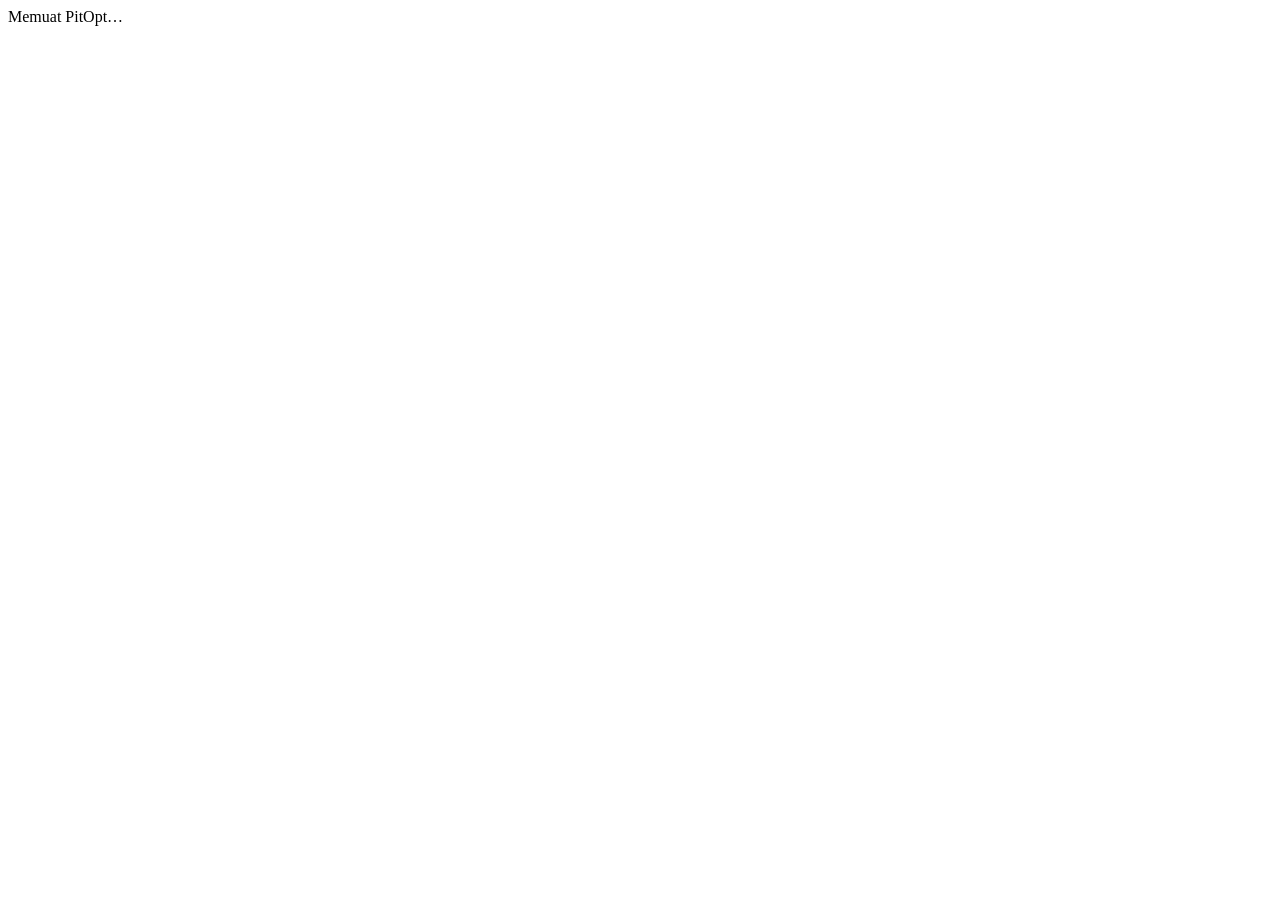
==== pitopt/ui/static/index.html @ 1d42734a "Prepare sanitized public release" ====
<!doctype html>
<html lang="id">
<head>
<meta charset="utf-8">
<meta name="viewport" content="width=device-width, initial-scale=1">
<title>PitOpt</title>
<link rel="icon" href="data:image/svg+xml,%3Csvg xmlns='http://www.w3.org/2000/svg' viewBox='0 0 22 22'%3E%3Cpath d='M2 5H20L16.5 10H13L10.5 15H7L5.5 19H2Z' fill='%23C9A97A' stroke='%238A6A3B' stroke-width='1.2'/%3E%3C/svg%3E">
<link rel="stylesheet" href="/static/css/app.css">
<link rel="stylesheet" href="/static/css/design.css">
</head>
<body>
<div id="demo-banner" hidden></div>
<div id="app"><div class="loading">Memuat PitOpt…</div></div>
<script type="module" src="/static/js/app.js"></script>
</body>
</html>
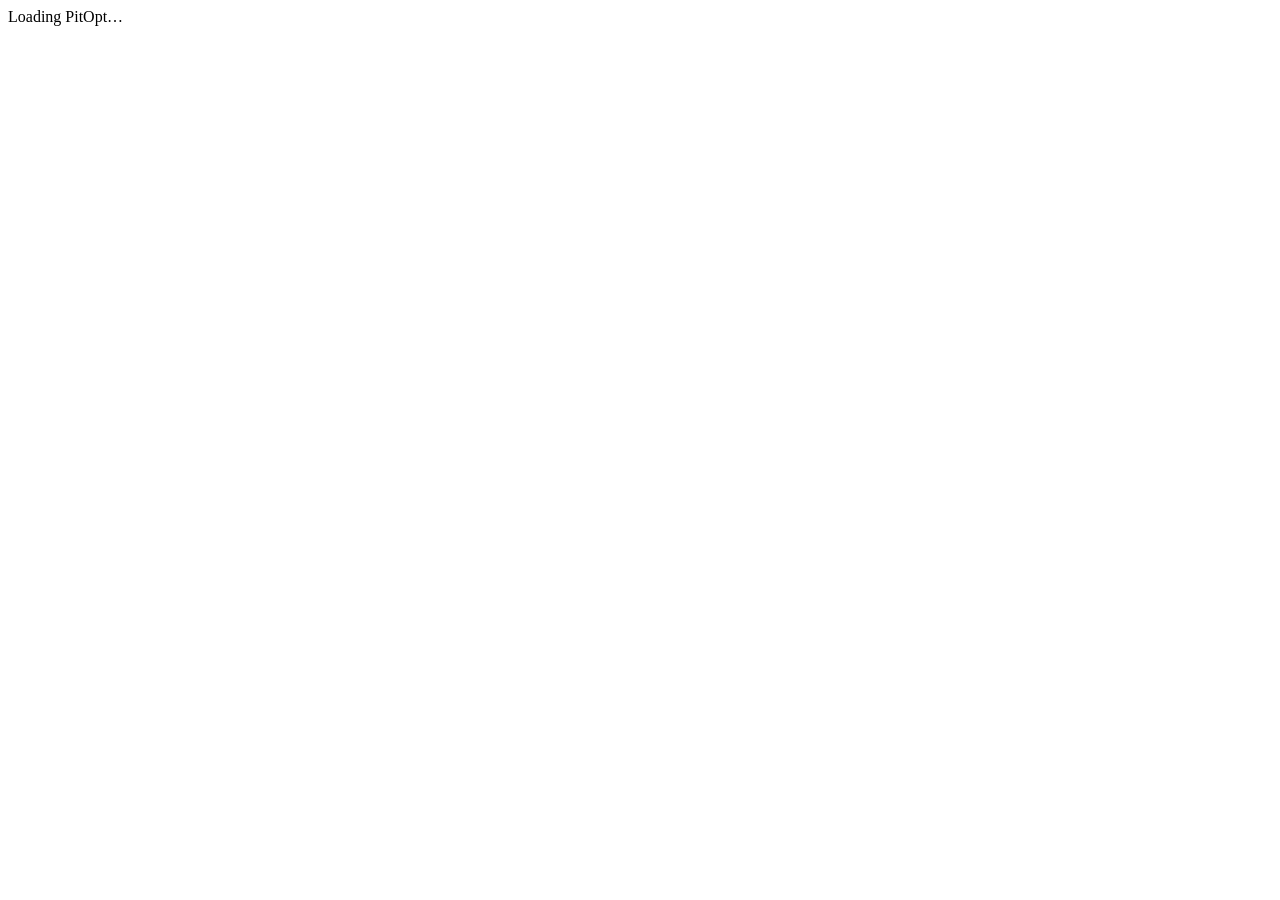
==== commit 60fb5c8d: "fix: first-run install, demo conversion and phone layout - Launcher finds Python 3.10+ (stock macOS " ====
--- a/pitopt/ui/static/index.html
+++ b/pitopt/ui/static/index.html
@@ -1,16 +1,21 @@
 <!doctype html>
-<html lang="id">
+<html lang="en">
 <head>
 <meta charset="utf-8">
 <meta name="viewport" content="width=device-width, initial-scale=1">
 <title>PitOpt</title>
+<meta name="description" content="Open-source open-pit mine planning: exact ultimate-pit optimisation, nested shells, pushbacks, schedule and benched pit design from a block model.">
+<meta property="og:title" content="PitOpt — open-source open-pit optimisation">
+<meta property="og:description" content="Exact maximum-closure pit optimisation, pushbacks, schedule and benched pit design. Try the synthetic demo or run it on your own block model.">
+<meta property="og:image" content="https://raw.githubusercontent.com/ghoziankarami/pitopt/main/docs/images/screenshot-summary.png">
+<meta name="twitter:card" content="summary_large_image">
 <link rel="icon" href="data:image/svg+xml,%3Csvg xmlns='http://www.w3.org/2000/svg' viewBox='0 0 22 22'%3E%3Cpath d='M2 5H20L16.5 10H13L10.5 15H7L5.5 19H2Z' fill='%23C9A97A' stroke='%238A6A3B' stroke-width='1.2'/%3E%3C/svg%3E">
 <link rel="stylesheet" href="/static/css/app.css">
 <link rel="stylesheet" href="/static/css/design.css">
 </head>
 <body>
 <div id="demo-banner" hidden></div>
-<div id="app"><div class="loading">Memuat PitOpt…</div></div>
+<div id="app"><div class="loading">Loading PitOpt…</div></div>
 <script type="module" src="/static/js/app.js"></script>
 </body>
 </html>
